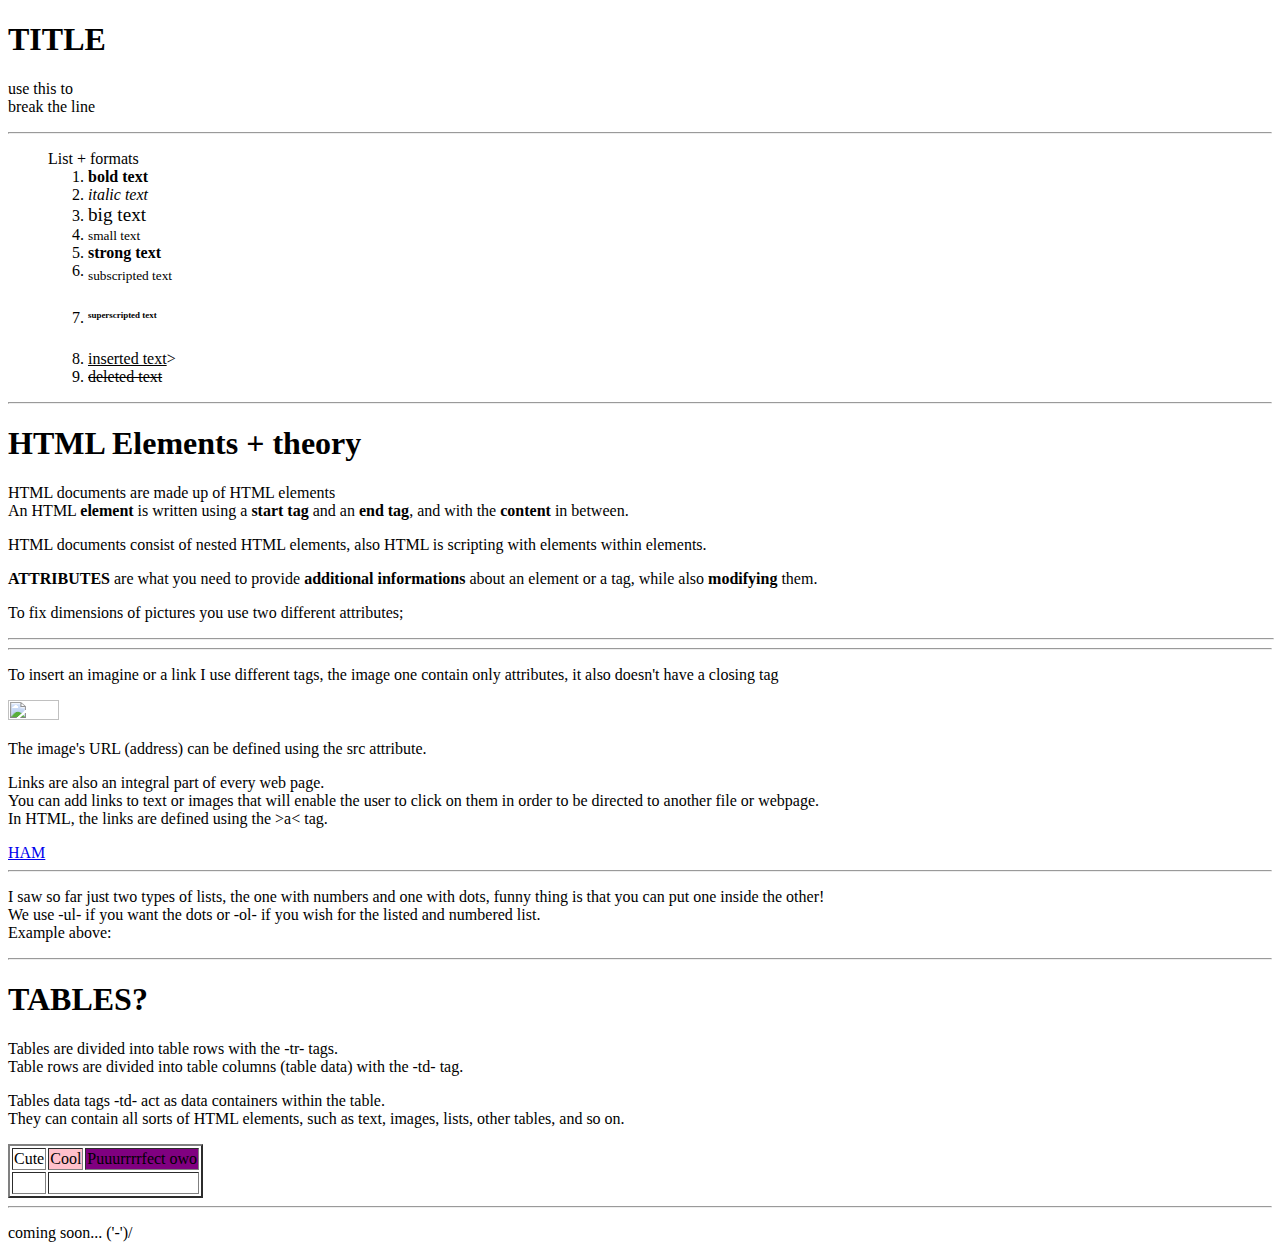
==== carlotta.html @ 23af395b "upload Carlotta.hmtl" ====
<!DOCTYPE html>
<html lang="en">
    <meta charset="UTF-8">
    <meta http-equiv="X-UA-Compatible" content="IE=edge">
    <meta name="viewport" content="width=device-width, initial-scale=1.0">
    <title>CGG</title>
</head>
<body>
    <p><h1>TITLE</h1></p>
    <p>use this to</br>break the line</p>
    <hr />
    <ul> List + formats
        <ol>
            <li><b>bold text</b></li>
            <li><i>italic text</i></li>
            <li><big>big text</big></li>
            <li><small>small text</small></li>
            <li><strong>strong text</strong></li>
            <li><sub>subscripted text</sub></li>
            <li><h6><sup>superscripted text</sup></h6></li>
            <li><ins>inserted text</ins>></li>
            <li><del>deleted text</del></li>
        </ol>
  </ul>
<hr />
<!--this is a comment-->
<p align="center"></p><h1>HTML Elements + theory</h1></p>
<p>HTML documents are made up of HTML elements</br>
An HTML <b>element</b> is written using a <b>start tag</b> and an <b>end tag</b>, and with the <b>content</b> in between.</p>
<p>HTML documents consist of nested HTML elements, also HTML is scripting with elements within elements.</p>
<p><strong>ATTRIBUTES </strong>are what you need to provide <b>additional informations</b> about an element or a tag, while also <b>modifying</b> them.</br></p>
<!--why the attribute ALIGN doesn't work??-->
<p>To fix dimensions of pictures you use two different attributes;</p>
<hr width="100%" />
<hr height="100%" />
<p>To insert an imagine or a link I use different tags, the image one contain only attributes, it also doesn't have a closing tag</p>
<img src="carlotta.html" height="20%" width="20%" alt=""/>
<p>The image's URL (address) can be defined using the src attribute.</p>
<!--<img src + width + height, I can add an alt-->
<p>Links are also an integral part of every web page.</br>You can add links to text or images that will enable the user to click on them in order to be directed to another file or webpage.</br>In HTML, the links are defined using the >a< tag.
</p>
<a href="https://forums.nethergames.org" target="blank">HAM</a>
<hr />
<p>I saw so far just two types of lists, the one with numbers and one with dots, funny thing is that you can put one inside the other!</br>We use -ul- if you want the dots or -ol- if you wish for the listed and numbered list.</br>Example above:</p>
<hr />
<p><h1>TABLES?</h1>
Tables are divided into table rows with the -tr- tags.</br>Table rows are divided into table columns (table data) with the -td- tag.</p>
<p>Tables data tags -td- act as data containers within the table.</br>They can contain all sorts of HTML elements, such as text, images, lists, other tables, and so on.</p>

<table border="2">
    <tr>
        <td>Cute</td>
        <td bgcolor="pink">Cool</td>
        <td bgcolor="purple">Puuurrrrfect owo</td>
    </tr>
    <tr>
        <td><br /></td>
        <td colspan="2"><br /></td>
    </tr>
</table>
<!--why border is red (;-;)-->
<hr />
<p>coming soon... ('-')/</p>
</body>
</html>
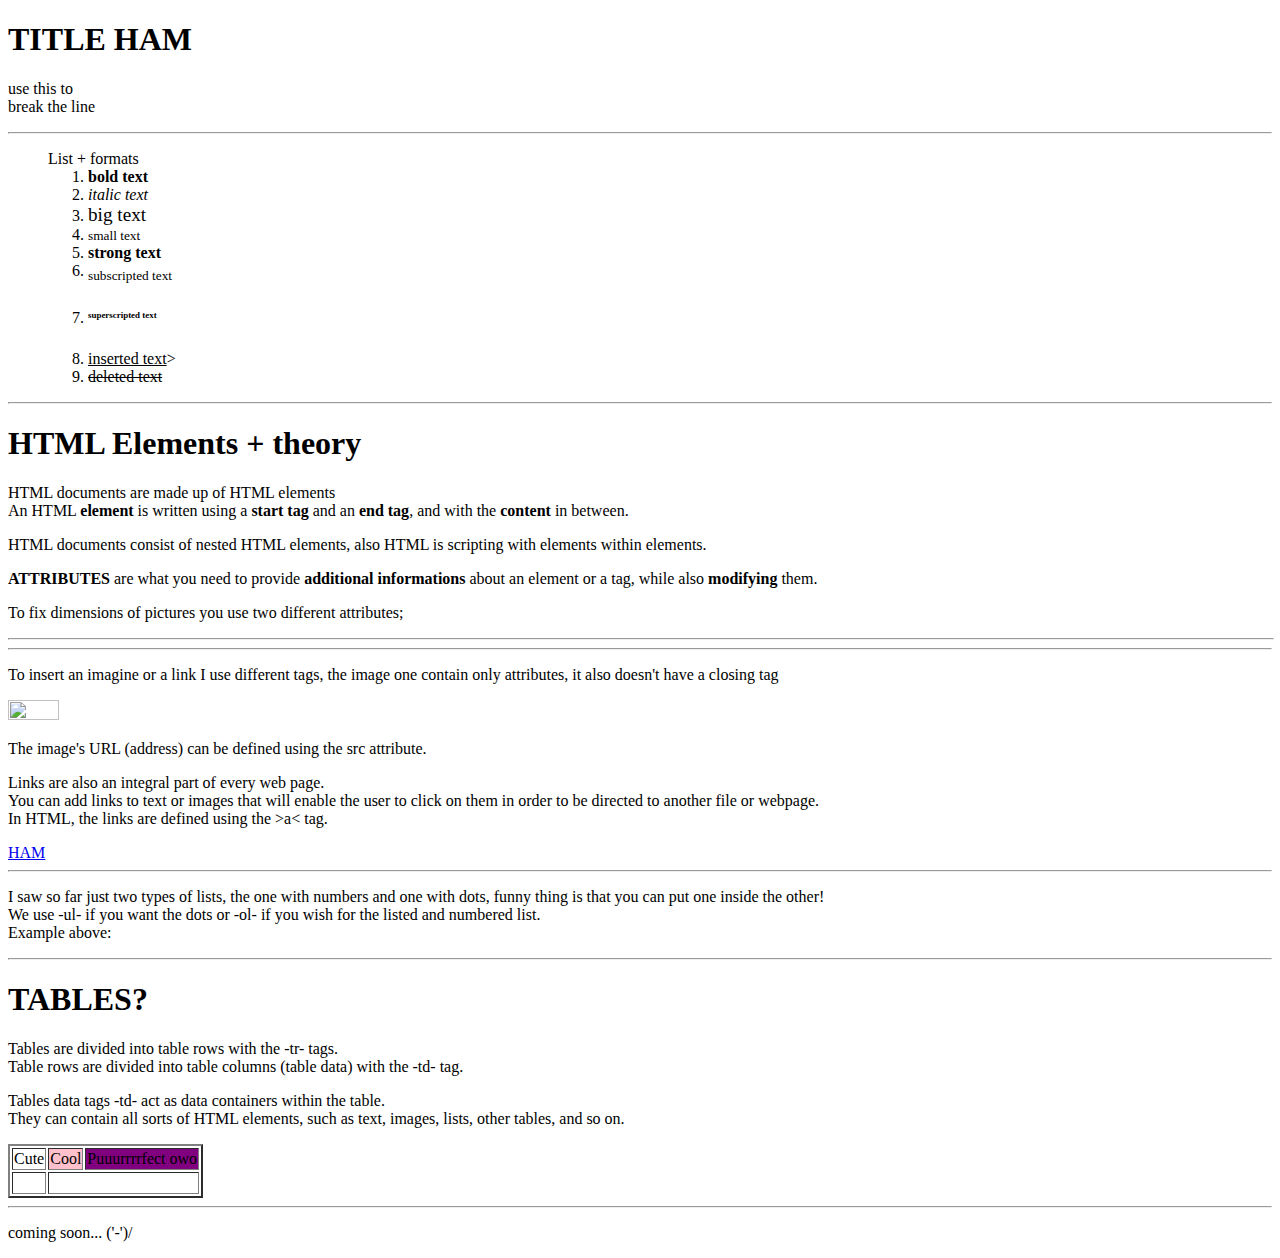
==== commit b4d7c5c5: "update title" ====
--- a/carlotta.html
+++ b/carlotta.html
@@ -6,7 +6,7 @@
     <title>CGG</title>
 </head>
 <body>
-    <p><h1>TITLE</h1></p>
+    <p><h1>TITLE HAM</h1></p>
     <p>use this to</br>break the line</p>
     <hr />
     <ul> List + formats
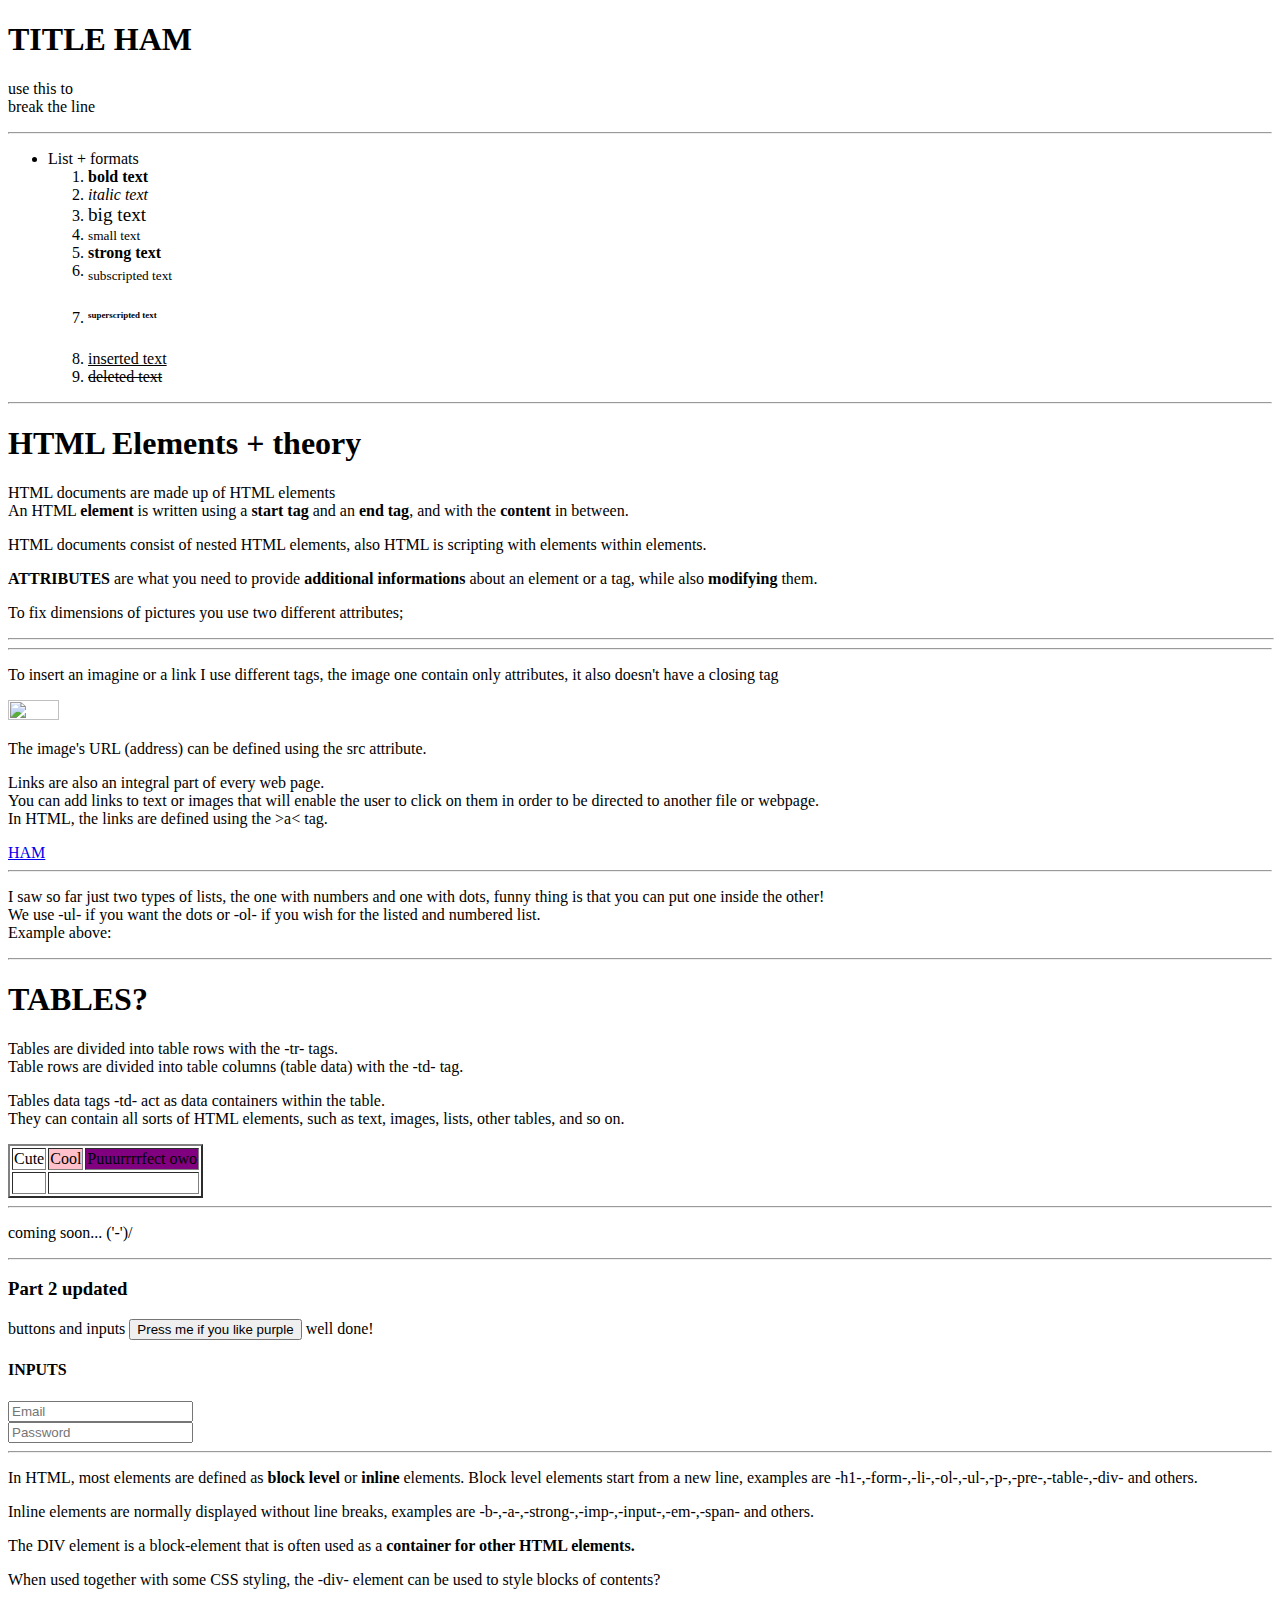
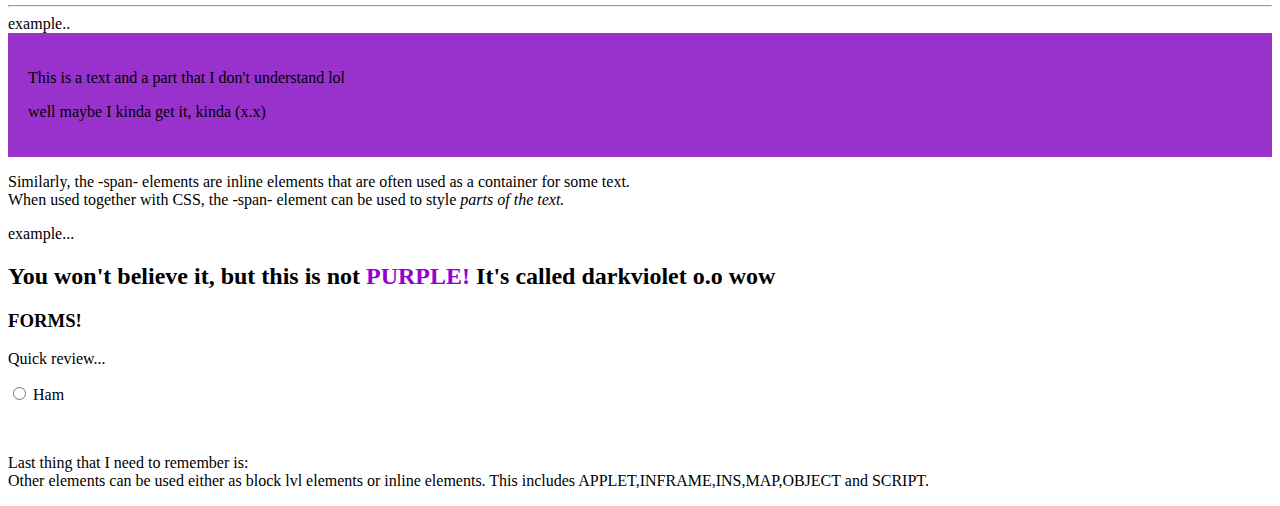
==== commit f3d5123e: "upload Carlotta.html" ====
--- a/carlotta.html
+++ b/carlotta.html
@@ -1,15 +1,17 @@
 <!DOCTYPE html>
 <html lang="en">
+    <head>
     <meta charset="UTF-8">
     <meta http-equiv="X-UA-Compatible" content="IE=edge">
     <meta name="viewport" content="width=device-width, initial-scale=1.0">
     <title>CGG</title>
 </head>
 <body>
-    <p><h1>TITLE HAM</h1></p>
+    <h1>TITLE HAM</h1>
     <p>use this to</br>break the line</p>
     <hr />
-    <ul> List + formats
+    <ul> 
+        <li>List + formats</li>
         <ol>
             <li><b>bold text</b></li>
             <li><i>italic text</i></li>
@@ -18,13 +20,13 @@
             <li><strong>strong text</strong></li>
             <li><sub>subscripted text</sub></li>
             <li><h6><sup>superscripted text</sup></h6></li>
-            <li><ins>inserted text</ins>></li>
+            <li><ins>inserted text</ins></li>
             <li><del>deleted text</del></li>
         </ol>
   </ul>
 <hr />
 <!--this is a comment-->
-<p align="center"></p><h1>HTML Elements + theory</h1></p>
+<h1>HTML Elements + theory</h1>
 <p>HTML documents are made up of HTML elements</br>
 An HTML <b>element</b> is written using a <b>start tag</b> and an <b>end tag</b>, and with the <b>content</b> in between.</p>
 <p>HTML documents consist of nested HTML elements, also HTML is scripting with elements within elements.</p>
@@ -34,7 +36,7 @@
 <hr width="100%" />
 <hr height="100%" />
 <p>To insert an imagine or a link I use different tags, the image one contain only attributes, it also doesn't have a closing tag</p>
-<img src="carlotta.html" height="20%" width="20%" alt=""/>
+<img src="https://cdn.nethergames.org/img/forums/backstretch/bg2.png" height="20%" width="20%" alt=""/>
 <p>The image's URL (address) can be defined using the src attribute.</p>
 <!--<img src + width + height, I can add an alt-->
 <p>Links are also an integral part of every web page.</br>You can add links to text or images that will enable the user to click on them in order to be directed to another file or webpage.</br>In HTML, the links are defined using the >a< tag.
@@ -43,8 +45,8 @@
 <hr />
 <p>I saw so far just two types of lists, the one with numbers and one with dots, funny thing is that you can put one inside the other!</br>We use -ul- if you want the dots or -ol- if you wish for the listed and numbered list.</br>Example above:</p>
 <hr />
-<p><h1>TABLES?</h1>
-Tables are divided into table rows with the -tr- tags.</br>Table rows are divided into table columns (table data) with the -td- tag.</p>
+<h1>TABLES?</h1>
+<p>Tables are divided into table rows with the -tr- tags.</br>Table rows are divided into table columns (table data) with the -td- tag.</p>
 <p>Tables data tags -td- act as data containers within the table.</br>They can contain all sorts of HTML elements, such as text, images, lists, other tables, and so on.</p>
 
 <table border="2">
@@ -61,5 +63,40 @@
 <!--why border is red (;-;)-->
 <hr />
 <p>coming soon... ('-')/</p>
+<hr />
+<h3>Part 2 updated</h3>buttons and inputs
+<button>Press me if you like purple</button> well done!
+<h4>INPUTS</h4>
+<input
+type="text"
+placeholder="Email" /><br />
+<input
+type="password"
+placeholder="Password"/>
+<hr />
+<p>In HTML, most elements are defined as <b>block level</b> or <b>inline</b> elements.
+Block level elements start from a new line, examples are -h1-,-form-,-li-,-ol-,-ul-,-p-,-pre-,-table-,-div- and others.</p>
+<p>Inline elements are normally displayed without line breaks, examples are -b-,-a-,-strong-,-imp-,-input-,-em-,-span- and others.</p>
+<p>The DIV element is a block-element that is often used as a <b>container for other HTML elements.
+</b></p>
+<p>When used together with some CSS styling, the -div- element can be used to style blocks of contents?</p>
+<!--Must review this s.-->
+<hr />
+example..</br>
+<div style="background-color:darkorchid; color:black; padding:20px;">
+<p> This is a text and a part that I don't understand lol</p>
+<p>well maybe I kinda get it, kinda (x.x)</p></div>
+<p>Similarly, the -span- elements are inline elements that are often used as a container for some text.</br>When used together with CSS, the -span- element can be used to style <i>parts of the text.</i></p>
+example...</br>
+<h2>You won't believe it, but this is not
+    <span
+    style="color:darkviolet">PURPLE!</span> It's called darkviolet o.o wow
+</h2>
+<h3>FORMS!</h3> Quick review...</br>
+<p><input type="radio" name="gender" value="male" /> Ham</p></br>
+
+<p>Last thing that I need to remember is:</br>Other elements can be used either as block lvl elements or inline elements. This includes APPLET,INFRAME,INS,MAP,OBJECT and SCRIPT.</p>
+<!--It would be nice to know what the frick I just wrote lolololol-->
+<!--DONT PUT <h> IN <p> !!!! (;-;) -->
 </body>
 </html>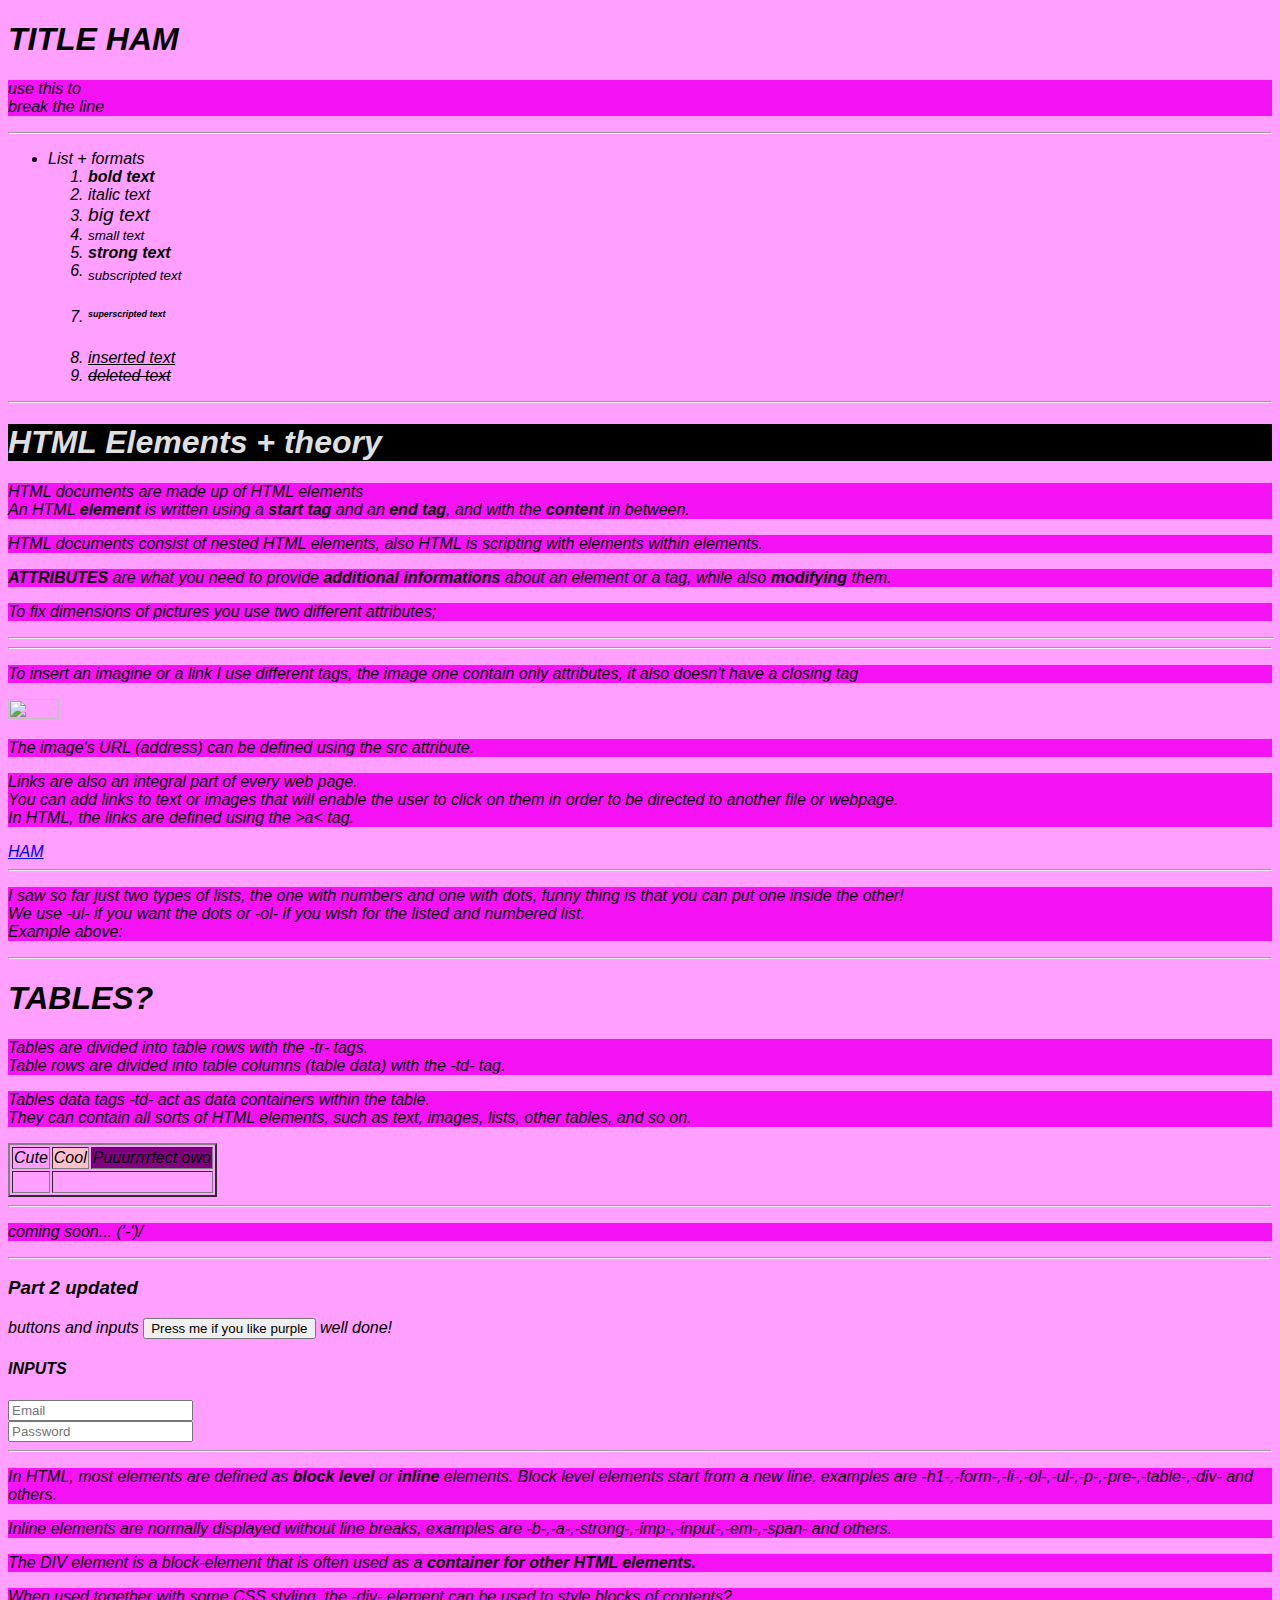
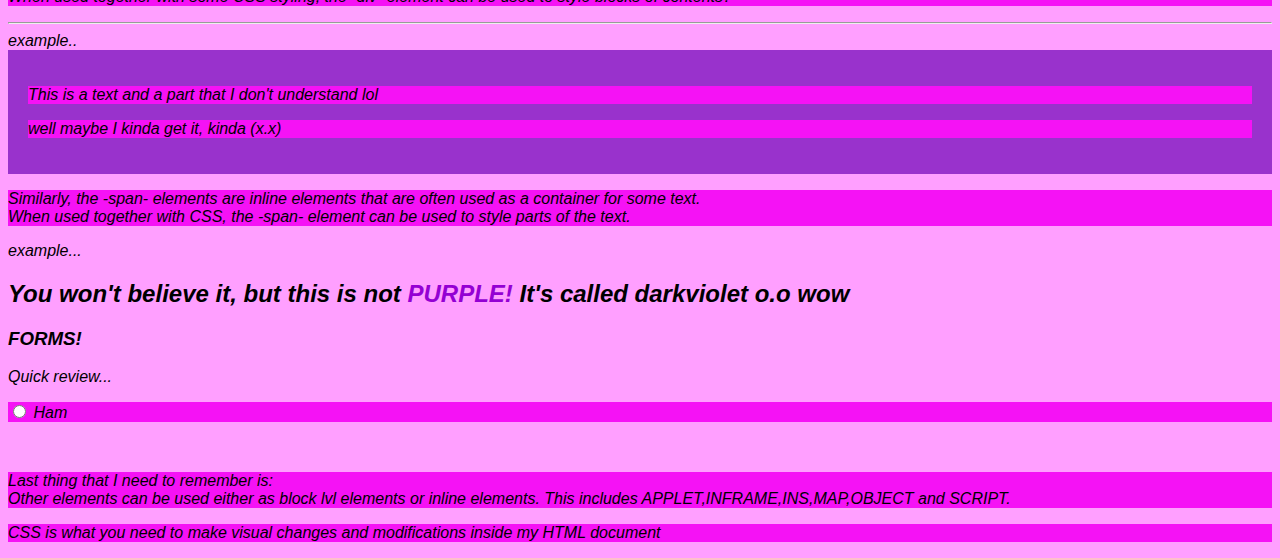
==== commit fac88d31: "Merge branch 'CarlottaCGG:master' into master" ====
--- a/carlotta.html
+++ b/carlotta.html
@@ -5,8 +5,10 @@
     <meta http-equiv="X-UA-Compatible" content="IE=edge">
     <meta name="viewport" content="width=device-width, initial-scale=1.0">
     <title>CGG</title>
+    <link href="./carlotta.css" rel="stylesheet" target="blank">
 </head>
 <body>
+   <div>
     <h1>TITLE HAM</h1>
     <p>use this to</br>break the line</p>
     <hr />
@@ -24,9 +26,11 @@
             <li><del>deleted text</del></li>
         </ol>
   </ul>
+</div>
 <hr />
 <!--this is a comment-->
-<h1>HTML Elements + theory</h1>
+<div>
+<h1 style="color: rgb(223, 223, 223); background-color: black;">HTML Elements + theory</h1>
 <p>HTML documents are made up of HTML elements</br>
 An HTML <b>element</b> is written using a <b>start tag</b> and an <b>end tag</b>, and with the <b>content</b> in between.</p>
 <p>HTML documents consist of nested HTML elements, also HTML is scripting with elements within elements.</p>
@@ -42,7 +46,9 @@
 <p>Links are also an integral part of every web page.</br>You can add links to text or images that will enable the user to click on them in order to be directed to another file or webpage.</br>In HTML, the links are defined using the >a< tag.
 </p>
 <a href="https://forums.nethergames.org" target="blank">HAM</a>
+</div>
 <hr />
+<div>
 <p>I saw so far just two types of lists, the one with numbers and one with dots, funny thing is that you can put one inside the other!</br>We use -ul- if you want the dots or -ol- if you wish for the listed and numbered list.</br>Example above:</p>
 <hr />
 <h1>TABLES?</h1>
@@ -70,6 +76,8 @@
 <input
 type="text"
 placeholder="Email" /><br />
+</div>
+<div>
 <input
 type="password"
 placeholder="Password"/>
@@ -81,7 +89,9 @@
 </b></p>
 <p>When used together with some CSS styling, the -div- element can be used to style blocks of contents?</p>
 <!--Must review this s.-->
+</div>
 <hr />
+<div>
 example..</br>
 <div style="background-color:darkorchid; color:black; padding:20px;">
 <p> This is a text and a part that I don't understand lol</p>
@@ -98,5 +108,9 @@
 <p>Last thing that I need to remember is:</br>Other elements can be used either as block lvl elements or inline elements. This includes APPLET,INFRAME,INS,MAP,OBJECT and SCRIPT.</p>
 <!--It would be nice to know what the frick I just wrote lolololol-->
 <!--DONT PUT <h> IN <p> !!!! (;-;) -->
+</div>
+<div>
+    <p>CSS is what you need to make visual changes and modifications inside my HTML document </p>
+
 </body>
 </html>--- a/carlotta.css
+++ b/carlotta.css
@@ -0,0 +1,12 @@
+body {
+    font-family:'Franklin Gothic Medium', 'Arial Narrow', Arial, sans-serif;
+    font-style: italic;
+    color: black;
+background-color: rgb(255, 159, 255);
+}
+p {
+    background-color: rgb(245, 18, 245);
+}
+h3{
+    font-weight: bold;
+}